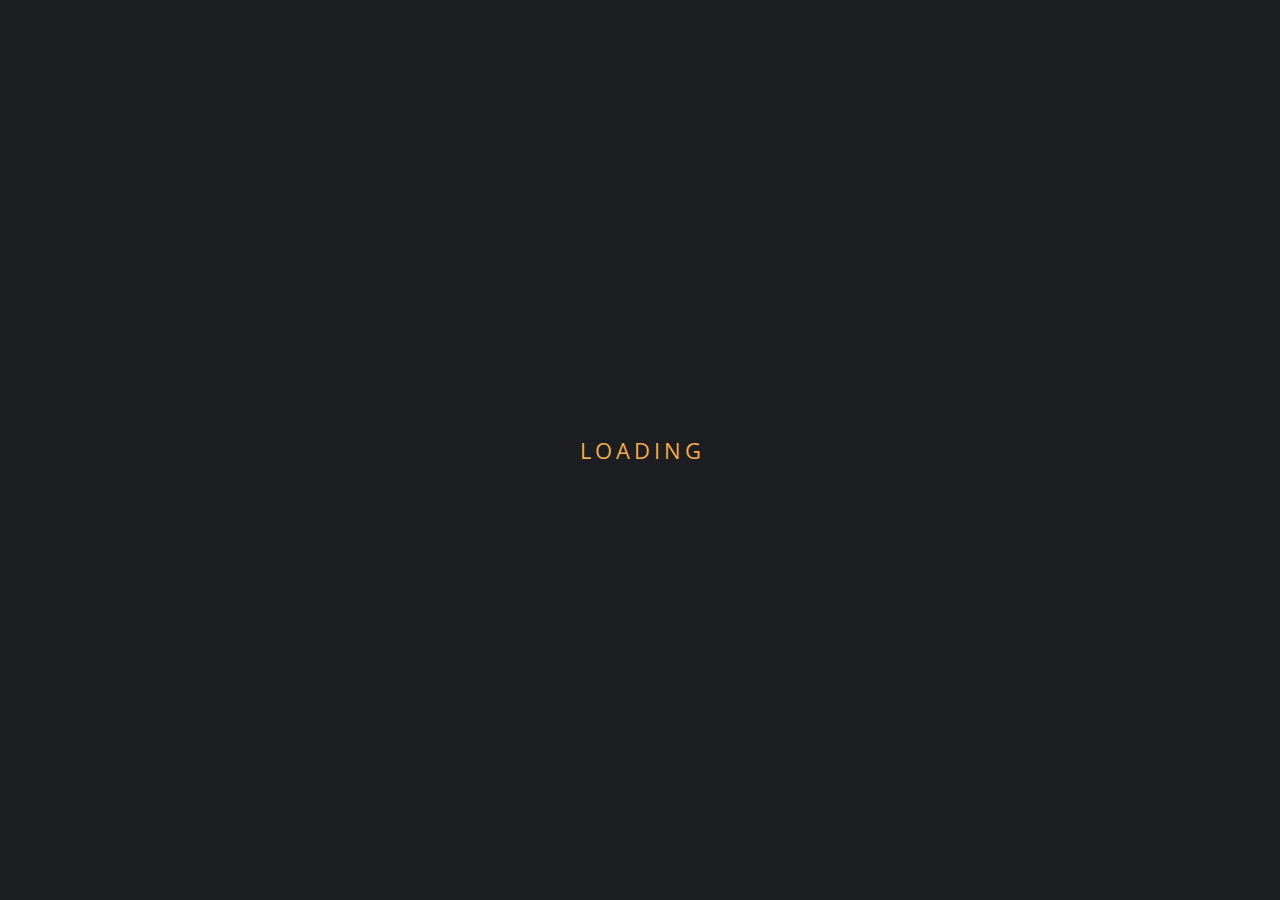
==== pages/portfolio/crwn-clothing.html @ 7ef38ebe "initial commit" ====
<!DOCTYPE html>
<html lang="en" class="no-js">

    <head>

        <!--Meta Tags-->
        <meta charset="UTF-8" />
        <meta http-equiv="X-UA-Compatible" content="IE=edge" />
        <meta name="viewport" content="width=device-width, initial-scale=1.0">
        <meta name="description" content="Oussama Bouchikhi, resume, personal, portfolio, cv" />
        <meta name="keywords" content="Oussama Bouchikhi, resume, personal, portfolio, cv" />
        <meta name="author" content="Oussama Bouchikhi" />

        <!--Page Title-->
        <title>CRWN Clothing</title>

        <!--Plugins Css-->
        <link rel="stylesheet" type="text/css" href="../../css/plugins.css" />
        <!--Main Styles Css-->
        <link rel="stylesheet" type="text/css" href="../../css/style.css" />
        <!--Color Css-->
        <link rel="stylesheet" type="text/css" href="../../css/tan-color.css" />

        <!--Modernizr Js-->
        <script src="../../js/modernizr.js"></script>

        <!--Favicons-->
        <link rel="shortcut icon" href="../../img/favicon.ico" type="image/x-icon">

    </head>

    <body>

        <!--Preloader Start-->
        <div class="preloader">
            <div class="loading-text">
                <span class="loading-text-words" data-preloader="L">L</span>
                <span class="loading-text-words" data-preloader="O">O</span>
                <span class="loading-text-words" data-preloader="A">A</span>
                <span class="loading-text-words" data-preloader="D">D</span>
                <span class="loading-text-words" data-preloader="I">I</span>
                <span class="loading-text-words" data-preloader="N">N</span>
                <span class="loading-text-words" data-preloader="G">G</span>
            </div>
        </div>
        <!--Preloader End-->


        <!-- Header Start -->
        <header>
            <!-- Logo -->
            <a class="logo" href="../../index.html"><span>OB</span></a>

            <!-- Back button -->
            <a class="back-button" href="../../index.html#/portfolio">
                <i class="fas fa-reply"></i>
            </a>

        </header>
        <!-- Header End -->


        <div class="single-blog" data-simplebar>
            <div class="container">
                <div class="row">
                    <div class="col-lg-8 offset-lg-2">
                        <div class="mt-80">
                            <div class="blog-image mb-40">
                                <img src="../../img/portfolio/img-1.png" alt="CRWN Clothing">
                            </div>

                            <div class="col-lg-10 offset-lg-1">
                                <ul class="blog-category mb-15">
                                    <li> React </li>
                                    <li> NodeJs </li>
                                    <li> Firebase </li>
                                </ul>

                                <h2 class="blog-title text-center">
                                  <a href="https://malabis.herokuapp.com/">CRWN Clothing</a>
                                </h2>

                                <div class="blog-meta mt-15 mb-30 text-center">
                                    <span class="date">Jully 10, 2020</span>
                                </div>
                            </div>

                            <div class="blog-content">
                                <p>CRWN clothing is an ecommerce website built using React, Redux, Sass & Styled components for the front end, Firebase for authentication & as a Database and NodeJs as a backend</p>
                                <p>I Also used Stripe as an api for Paypal payment processing</p>
                                <!-- <blockquote> beautiful quote </blockquote> -->
                            </div>

                        </div>
                    </div>
                </div>
            </div>
        </div>


        <!--Jquery JS-->
        <script src="../../js/jquery.min.js"></script>
        <!--Plugins JS-->
        <script src="../../js/plugins.min.js"></script>
        <!--Site Main JS-->
        <script src="../../js/main.js"></script>
    </body>
</html>
---- css/plugins.css ----
/*********````********************************************************************
  ____                                  _____ _
 / ___|___  ___ _ __ ___   ___  ___    |_   _| |__   ___ _ __ ___   ___  ___
| |   / _ \/ __| '_ ` _ \ / _ \/ __|_____| | | '_ \ / _ \ '_ ` _ \ / _ \/ __|
| |__| (_) \__ \ | | | | | (_) \__ \_____| | | | | |  __/ | | | | |  __/\__ \
 \____\___/|___/_| |_| |_|\___/|___/     |_| |_| |_|\___|_| |_| |_|\___||___/

******************************************************************************/


/************ Plugins CSS  **************************************

    Template Name: Clarks - Vcard Template
    Author: cosmos-themes
    Envato Profile: https://themeforest.net/user/cosmos-themes
    version: 1.0
    Copyright: 2019

****************************************************************/

@import url("plugins/bootstrap.css");
@import url("plugins/fontawesome.css");
@import url("plugins/et-line.css");
@import url("plugins/simplebar.css");
@import url("plugins/owl.carousel.min.css");
@import url("plugins/owl.theme.default.min.css");
@import url("plugins/magnific-popup.css");
---- css/style.css ----
/*******************************************************************************
  ____                                  _____ _
 / ___|___  ___ _ __ ___   ___  ___    |_   _| |__   ___ _ __ ___   ___  ___
| |   / _ \/ __| '_ ` _ \ / _ \/ __|_____| | | '_ \ / _ \ '_ ` _ \ / _ \/ __|
| |__| (_) \__ \ | | | | | (_) \__ \_____| | | | | |  __/ | | | | |  __/\__ \
 \____\___/|___/_| |_| |_|\___/|___/     |_| |_| |_|\___|_| |_| |_|\___||___/

******************************************************************************/


/************ CSS Styles **************************************

    Template Name: Clarks - Vcard Template
    Author: cosmos-themes
    Envato Profile: https://themeforest.net/user/cosmos-themes
    version: 1.0
    Copyright: 2019

****************************************************************/


/*************************************

        Table of Content

        1. Body and Core Css
        2. Helper
        3. Layout
        4. Home Section
        5. About Section
        6. Resume Section
        7. Portfolio Section
        8. Blogs Section
        9. Contact Section
        10. Blog Page Css
        11. Mobile Responsive Css

**************************************/


/*======== 1. Body and Core Css ========*/

@import url("https://fonts.googleapis.com/css?family=Open+Sans:400,600,700");
@import url("https://fonts.googleapis.com/css?family=Source+Serif+Pro:400,600,700");
* {
	-webkit-box-sizing: border-box;
	box-sizing: border-box;
	padding: 0;
	margin: 0;
	list-style: none !important;
	outline: none !important;
}

*:after,
*:before {
	-webkit-box-sizing: border-box;
	box-sizing: border-box;
}

h1,
h2,
h3,
h4,
h5,
h6 {
	margin: 0;
	padding: 0;
}

i,
em {
	font-style: normal;
}

a:hover {
	text-decoration: none;
}

html,
body {
	overflow: hidden;
	height: 100vh;
}

body {
	font-family: "Open Sans", sans-serif;
	font-size: 16px;
	line-height: 1.65;
	color: #e1e1e1;
	background-color: #1d1e21;
	-webkit-font-smoothing: antialiased;
	-moz-osx-font-smoothing: grayscale;
}

h1,
h2,
h3,
h4,
h5,
h6 {
	font-family: "Source Serif Pro", serif;
	-webkit-font-smoothing: antialiased;
	-moz-osx-font-smoothing: grayscale;
}

span {
	display: inline-block;
}

p {
	line-height: 1.65;
}

img {
	width: 100%;
	height: auto;
}

a,
a:hover,
a:focus {
	color: inherit;
}

a {
	text-decoration: none;
	color: #e1e1e1;
	outline: none;
}

a:hover {
	color: #fff;
}

.mt-0 {
	margin-top: 0 !important;
}

.mt-5 {
	margin-top: 5px !important;
}

.mt-10 {
	margin-top: 10px !important;
}

.mt-15 {
	margin-top: 15px !important;
}

.mt-20 {
	margin-top: 20px !important;
}

.mt-25 {
	margin-top: 25px !important;
}

.mt-30 {
	margin-top: 30px !important;
}

.mt-35 {
	margin-top: 35px !important;
}

.mt-40 {
	margin-top: 40px !important;
}

.mt-45 {
	margin-top: 45px !important;
}

.mt-50 {
	margin-top: 50px !important;
}

.mt-55 {
	margin-top: 55px !important;
}

.mt-60 {
	margin-top: 60px !important;
}

.mt-62 {
	margin-top: 62px !important;
}

.mt-65 {
	margin-top: 65px !important;
}

.mt-70 {
	margin-top: 70px !important;
}

.mt-75 {
	margin-top: 75px !important;
}

.mt-80 {
	margin-top: 80px !important;
}

.mt-85 {
	margin-top: 85px !important;
}

.mt-90 {
	margin-top: 90px !important;
}

.mt-95 {
	margin-top: 95px !important;
}

.mt-100 {
	margin-top: 100px !important;
}


/* Custom Margin Bottom */

.mb-0 {
	margin-bottom: 0 !important;
}

.mb-5 {
	margin-bottom: 5px !important;
}

.mb-10 {
	margin-bottom: 10px !important;
}

.mb-15 {
	margin-bottom: 15px !important;
}

.mb-20 {
	margin-bottom: 20px !important;
}

.mb-25 {
	margin-bottom: 25px !important;
}

.mb-30 {
	margin-bottom: 30px !important;
}

.mb-35 {
	margin-bottom: 35px !important;
}

.mb-40 {
	margin-bottom: 40px !important;
}

.mb-45 {
	margin-bottom: 45px !important;
}

.mb-50 {
	margin-bottom: 50px !important;
}

.mb-55 {
	margin-bottom: 55px !important;
}

.mb-60 {
	margin-bottom: 60px !important;
}

.mb-62 {
	margin-bottom: 62px !important;
}

.mb-65 {
	margin-bottom: 65px !important;
}

.mb-70 {
	margin-bottom: 70px !important;
}

.mb-75 {
	margin-bottom: 75px !important;
}

.mb-80 {
	margin-bottom: 80px !important;
}

.mb-85 {
	margin-bottom: 85px !important;
}

.mb-90 {
	margin-bottom: 90px !important;
}

.mb-95 {
	margin-bottom: 95px !important;
}

.mb-100 {
	margin-bottom: 100px !important;
}

.m-0 {
	margin: 0px !important;
}


/* Custom Padding top */

.pt-0 {
	padding-top: 0 !important;
}

.pt-5 {
	padding-top: 5px !important;
}

.pt-10 {
	padding-top: 10px !important;
}

.pt-15 {
	padding-top: 15px !important;
}

.pt-20 {
	padding-top: 20px !important;
}

.pt-25 {
	padding-top: 25px !important;
}

.pt-30 {
	padding-top: 30px !important;
}

.pt-35 {
	padding-top: 35px !important;
}

.pt-40 {
	padding-top: 40px !important;
}

.pt-45 {
	padding-top: 45px !important;
}

.pt-50 {
	padding-top: 50px !important;
}

.pt-55 {
	padding-top: 55px !important;
}

.pt-60 {
	padding-top: 60px !important;
}

.pt-65 {
	padding-top: 65px !important;
}

.pt-70 {
	padding-top: 70px !important;
}

.pt-75 {
	padding-top: 75px !important;
}

.pt-80 {
	padding-top: 80px !important;
}

.pt-85 {
	padding-top: 85px !important;
}

.pt-90 {
	padding-top: 90px !important;
}

.pt-95 {
	padding-top: 95px !important;
}

.pt-100 {
	padding-top: 100px !important;
}


/* Custom Padding top */

.pb-0 {
	padding-bottom: 0 !important;
}

.pb-5 {
	padding-bottom: 5px !important;
}

.pb-10 {
	padding-bottom: 10px !important;
}

.pb-15 {
	padding-bottom: 15px !important;
}

.pb-20 {
	padding-bottom: 20px !important;
}

.pb-25 {
	padding-bottom: 25px !important;
}

.pb-30 {
	padding-bottom: 30px !important;
}

.pb-35 {
	padding-bottom: 35px !important;
}

.pb-40 {
	padding-bottom: 40px !important;
}

.pb-45 {
	padding-bottom: 45px !important;
}

.pb-50 {
	padding-bottom: 50px !important;
}

.pb-55 {
	padding-bottom: 55px !important;
}

.pb-60 {
	padding-bottom: 60px !important;
}

.pb-65 {
	padding-bottom: 65px !important;
}

.pb-70 {
	padding-bottom: 70px !important;
}

.pb-75 {
	padding-bottom: 75px !important;
}

.pb-80 {
	padding-bottom: 80px !important;
}

.pb-85 {
	padding-bottom: 85px !important;
}

.pb-90 {
	padding-bottom: 90px !important;
}

.pb-95 {
	padding-bottom: 95px !important;
}

.pb-100 {
	padding-bottom: 100px !important;
}

.p-0 {
	padding: 0 !important;
}


/*======== 2. Helper ========*/


/*Preloader*/

.preloader {
	position: fixed;
	top: 0;
	left: 0;
	width: 100%;
	height: 100%;
	background: #1d1e21;
	z-index: 9999;
}

.loading-text {
	position: absolute;
	top: 0;
	bottom: 0;
	left: 0;
	right: 0;
	margin: auto;
	text-align: center;
	width: 100%;
	height: 100px;
	line-height: 100px;
}

.loading-text span {
	display: inline-block;
	position: relative;
	overflow: hidden;
	color: #000;
	font-size: 22px;
}

.loading-text span:before {
	content: attr(data-preloader);
	position: absolute;
	top: 0;
	left: 0;
	color: #e1e1e1;
	-webkit-animation-duration: 3s;
	animation-duration: 3s;
	-webkit-animation-iteration-count: infinite;
	animation-iteration-count: infinite;
	-webkit-animation-fill-mode: backwards;
	animation-fill-mode: backwards;
	-webkit-animation-name: preload-animation;
	animation-name: preload-animation;
}

.loading-text span:nth-child(2):before {
	-webkit-animation-delay: 0.2s;
	animation-delay: 0.2s;
}

.loading-text span:nth-child(3):before {
	-webkit-animation-delay: 0.4s;
	animation-delay: 0.4s;
}

.loading-text span:nth-child(4):before {
	-webkit-animation-delay: 0.6s;
	animation-delay: 0.6s;
}

.loading-text span:nth-child(5):before {
	-webkit-animation-delay: 0.8s;
	animation-delay: 0.8s;
}

.loading-text span:nth-child(6):before {
	-webkit-animation-delay: 1s;
	animation-delay: 1s;
}

.loading-text span:nth-child(7):before {
	-webkit-animation-delay: 1.2s;
	animation-delay: 1.2s;
}

@-webkit-keyframes preload-animation {
	0%,
	100% {
		-webkit-transform: rotateY(-90deg) scale(1);
		transform: rotateY(-90deg) scale(1);
		opacity: 0;
	}
	20%,
	50% {
		-webkit-transform: rotateY(0) scale(1);
		transform: rotateY(0) scale(1);
		opacity: 1;
	}
	75% {
		-webkit-transform: rotateY(0) scale(1.2);
		transform: rotateY(0) scale(1.2);
		opacity: 0;
	}
}

@keyframes preload-animation {
	0%,
	100% {
		-webkit-transform: rotateY(-90deg) scale(1);
		transform: rotateY(-90deg) scale(1);
		opacity: 0;
	}
	20%,
	50% {
		-webkit-transform: rotateY(0) scale(1);
		transform: rotateY(0) scale(1);
		opacity: 1;
	}
	75% {
		-webkit-transform: rotateY(0) scale(1.2);
		transform: rotateY(0) scale(1.2);
		opacity: 0;
	}
}

.page-heading {
	text-align: center;
	margin-top: 60px;
	margin-bottom: 50px;
}

.page-heading h2 {
	position: relative;
	font-size: 32px;
	letter-spacing: 1px;
	text-transform: capitalize;
	font-family: "Source Serif Pro", serif;
	color: #e1e1e1;
	font-weight: 700;
	line-height: 100%;
	text-transform: uppercase;
}

.page-heading h2:before {
	position: absolute;
	content: attr(data-shadow);
	top: 50%;
	left: 50%;
	-webkit-transform: translate(-50%, -50%);
	-ms-transform: translate(-50%, -50%);
	transform: translate(-50%, -50%);
	font-size: 62px;
	text-transform: capitalize;
	z-index: -1;
	color: #e1e1e1;
	font-weight: 700;
	opacity: .04;
	text-transform: uppercase;
}

.sub-heading {
	margin-bottom: 40px;
	text-align: center;
	overflow: hidden;
}

.sub-heading h3 {
	color: #e1e1e1;
	font-weight: 600;
	font-size: 28px;
	display: inline-block;
	position: relative;
	padding-bottom: 5px;
}

.sub-heading h3:before {
	content: " ";
	background: cyan;
	height: 4px;
	position: absolute;
	bottom: 0%;
	left: 50%;
	width: 50px;
	-webkit-border-radius: 2px;
	border-radius: 2px;
	-webkit-transform: translateX(-50%);
	-ms-transform: translateX(-50%);
	transform: translateX(-50%);
}

.main-btn {
	text-transform: uppercase;
	font-size: 16px;
	font-weight: 600;
	display: inline-block;
	position: relative;
	text-align: center;
	color: #e1e1e1;
	border: 2px solid #e1e1e1;
	-webkit-border-radius: 5px;
	border-radius: 5px;
	background-color: transparent;
	cursor: pointer;
	line-height: 40px;
	padding-left: 20px;
	padding-right: 20px;
	-webkit-transition: all .2s ease-in;
	-o-transition: all .2s ease-in;
	transition: all .2s ease-in;
}

.main-btn:hover {
	color: #1d1e21;
}

blockquote {
	font-size: 18px;
	border-left: 4px solid #e1e1e1;
	font-style: italic;
	padding-left: 20px;
	margin: 40px 0;
	font-weight: 500;
}


/*Forms*/

form {
	-webkit-box-shadow: 0 0 30px rgba(0, 0, 0, 0.2);
	box-shadow: 0 0 30px rgba(0, 0, 0, 0.2);
	-webkit-border-radius: 5px;
	border-radius: 5px;
	padding: 38px;
}

form .input-field {
	width: 100%;
	background-color: transparent;
	border: none;
	border-bottom: 2px solid rgba(255, 255, 255, 0.1);
	margin-bottom: 20px;
	padding-bottom: 10px;
	color: #e1e1e1;
	resize: none;
}

form .input-field.cf-error {
	border-color: #aa0000;
}

form .input-field:focus {
	border-color: #fff;
}

form .input-field.input--filled {
	border-color: #fff;
}

#contact-form .alert-container {
	text-align: center;
}

#contact-form .alert-container .alert {
	-webkit-border-radius: 0;
	border-radius: 0;
}


/*======== 3. Layout ========*/


/*Pages Navigation*/

header .nav-menu {
    text-align: center;
    position: absolute;
    top: 0;
    left: 0;
    width: 100%;
    height: 47vh;
    padding: 5vh;
    pointer-events: none;
    opacity: 0;
    background: transparent;
    -webkit-transition: opacity 1.2s, -webkit-transform 1.2s;
    transition: opacity 1.2s, -webkit-transform 1.2s;
    -o-transition: transform 1.2s, opacity 1.2s;
    transition: transform 1.2s, opacity 1.2s;
    transition: transform 1.2s, opacity 1.2s, -webkit-transform 1.2s;
    -webkit-transition-timing-function: cubic-bezier(0.2, 1, 0.3, 1);
    -o-transition-timing-function: cubic-bezier(0.2, 1, 0.3, 1);
    transition-timing-function: cubic-bezier(0.2, 1, 0.3, 1);
    -webkit-transform: translate3d(0, 150px, 0);
    transform: translate3d(0, 150px, 0);
}

header .nav-menu.nav-menu--open {
    pointer-events: auto;
    opacity: 1;
    -webkit-transform: translate3d(0, 0, 0);
    transform: translate3d(0, 0, 0);
}

header .nav-menu.nav-menu--open .social-links {
    opacity: 1;
    -webkit-transition-delay: 0.35s;
    -o-transition-delay: 0.35s;
    transition-delay: 0.35s;
    -webkit-transform: translate3d(0, 0, 0);
    transform: translate3d(0, 0, 0);
}

header .nav-menu.nav-menu--open .copy {
    opacity: 1;
    -webkit-transition-delay: 0.65s;
    -o-transition-delay: 0.65s;
    transition-delay: 0.65s;
    -webkit-transform: translate3d(0, 0, 0);
    transform: translate3d(0, 0, 0);
}

header .nav-menu .social-links {
    opacity: 0;
    -webkit-transition: opacity 1.2s, -webkit-transform 1.2s;
    transition: opacity 1.2s, -webkit-transform 1.2s;
    -o-transition: transform 1.2s, opacity 1.2s;
    transition: transform 1.2s, opacity 1.2s;
    transition: transform 1.2s, opacity 1.2s, -webkit-transform 1.2s;
    -webkit-transition-timing-function: cubic-bezier(0.2, 1, 0.3, 1);
    -o-transition-timing-function: cubic-bezier(0.2, 1, 0.3, 1);
    transition-timing-function: cubic-bezier(0.2, 1, 0.3, 1);
    -webkit-transform: translate3d(0, 20px, 0);
    transform: translate3d(0, 20px, 0);
}

header .nav-menu .copy {
    opacity: 0;
    -webkit-transition: opacity 1.2s, -webkit-transform 1.2s;
    transition: opacity 1.2s, -webkit-transform 1.2s;
    -o-transition: transform 1.2s, opacity 1.2s;
    transition: transform 1.2s, opacity 1.2s;
    transition: transform 1.2s, opacity 1.2s, -webkit-transform 1.2s;
    -webkit-transition-timing-function: cubic-bezier(0.2, 1, 0.3, 1);
    -o-transition-timing-function: cubic-bezier(0.2, 1, 0.3, 1);
    transition-timing-function: cubic-bezier(0.2, 1, 0.3, 1);
    -webkit-transform: translate3d(0, 20px, 0);
    transform: translate3d(0, 20px, 0);
}

header .nav-menu {
	display: -webkit-box;
	display: -webkit-flex;
	display: -ms-flexbox;
	display: flex;
	-webkit-box-orient: vertical;
	-webkit-box-direction: normal;
	-webkit-flex-direction: column;
	-ms-flex-direction: column;
	flex-direction: column;
	-webkit-justify-content: space-around;
	-ms-flex-pack: distribute;
	justify-content: space-around;
}

header .nav-menu {
	text-align: center;
}

header .nav-menu .nav-menu--link {
	display: inline-block;
	padding: 0 0.2em;
	margin: 0px 15px;
	text-align: center;
	font-size: 1.2em;
	color: #888;
	position: relative;
}

header .nav-menu .nav-menu--link:hover,
header .nav-menu .nav-menu--link.link--active {
	color: #fff;
}

header .nav-menu .nav-menu--link i {
	text-align: center;
}

header .nav-menu .nav-menu--link span {
	display: block;
	text-transform: uppercase;
	letter-spacing: 1px;
	font-size: 12px;
	font-weight: 700;
	padding-top: 2px;
	line-height: 100%;
	text-align: center;
}

header .nav-menu .social-links .social-link {
	font-size: 24px;
	display: inline-block;
	margin-left: 18px;
	margin-right: 18px;
	color: #888;
}

header .nav-menu .social-links .social-link:hover {
	color: #e1e1e1;
}

header .nav-menu .copy {
	color: #888;
	font-size: 15px;
	margin-bottom: 0;
}

header .logo {
	position: absolute;
	display: block;
	z-index: 1000;
	top: 20px;
	left: 20px;
	font-size: 24px;
	font-weight: 600;
	letter-spacing: 1px;
	line-height: 1em;
	text-transform: uppercase;
	text-shadow: 0px 1px 1px black;
	color: #fff;
	height: 50px;
	width: 50px;
	overflow: hidden;
}

header .logo:before {
	content: "";
	position: absolute;
	width: 100%;
	height: 100%;
	top: 0;
	left: 0;
	background-color: #e1e1e1;
	opacity: .6;
	-webkit-border-radius: 5px;
	border-radius: 5px;
	z-index: -1;
}

header .logo span {
	position: absolute;
	top: 50%;
	left: 50%;
	-webkit-transform: translate(-50%, -50%);
	-ms-transform: translate(-50%, -50%);
	transform: translate(-50%, -50%);
}

header .menu-button {
	position: absolute;
	display: inline-block;
	top: 20px;
	right: 20px;
	height: 50px;
	width: 50px;
	z-index: 1000;
	cursor: pointer;
	padding: 10px 8px;
}

header .menu-button:before {
	content: "";
	position: absolute;
	width: 100%;
	height: 100%;
	top: 0;
	left: 0;
	background-color: #e1e1e1;
	opacity: .6;
	-webkit-border-radius: 5px;
	border-radius: 5px;
	z-index: -1;
}

header .menu-button span {
	display: block;
	position: absolute;
	height: 3px;
	width: 35px;
	background-color: #fff;
	left: 7.5px;
	-webkit-transition: -webkit-transform 300ms cubic-bezier(0.8, 0.5, 0.2, 1.4);
	transition: -webkit-transform 300ms cubic-bezier(0.8, 0.5, 0.2, 1.4);
	-o-transition: transform 300ms cubic-bezier(0.8, 0.5, 0.2, 1.4);
	transition: transform 300ms cubic-bezier(0.8, 0.5, 0.2, 1.4);
	transition: transform 300ms cubic-bezier(0.8, 0.5, 0.2, 1.4), -webkit-transform 300ms cubic-bezier(0.8, 0.5, 0.2, 1.4);
}

header .menu-button span:nth-child(1) {
	top: 12px;
	-webkit-transform-origin: 0px 0px;
	-ms-transform-origin: 0px 0px;
	transform-origin: 0px 0px;
}

header .menu-button span:nth-child(2) {
	top: 24px;
	right: 7.5px;
	width: 30px;
}

header .menu-button span:nth-child(3) {
	top: 36px;
	-webkit-transform-origin: 0% 100%;
	-ms-transform-origin: 0% 100%;
	transform-origin: 0% 100%;
}

header .menu-button.menu-button--open span:nth-child(1) {
	-webkit-transform: rotate(45deg);
	-ms-transform: rotate(45deg);
	transform: rotate(45deg);
	left: 14px;
}

header .menu-button.menu-button--open span:nth-child(2) {
	opacity: 0;
}

header .menu-button.menu-button--open span:nth-child(3) {
	-webkit-transform: rotate(-45deg);
	-ms-transform: rotate(-45deg);
	transform: rotate(-45deg);
	left: 14px;
}


/* Pages stack */

.pages-stack {
	z-index: 100;
	pointer-events: none;
	-webkit-perspective: 1200px;
	perspective: 1200px;
	-webkit-perspective-origin: 50% -50%;
	perspective-origin: 50% -50%;
	-webkit-transform-style: preserve-3d;
	transform-style: preserve-3d;
}

.pages-stack--open .page {
	cursor: pointer;
	-webkit-transition: opacity 0.45s, -webkit-transform 0.45s;
	transition: opacity 0.45s, -webkit-transform 0.45s;
	-o-transition: transform 0.45s, opacity 0.45s;
	transition: transform 0.45s, opacity 0.45s;
	transition: transform 0.45s, opacity 0.45s, -webkit-transform 0.45s;
	-webkit-transition-timing-function: cubic-bezier(0.6, 0, 0.4, 1);
	-o-transition-timing-function: cubic-bezier(0.6, 0, 0.4, 1);
	transition-timing-function: cubic-bezier(0.6, 0, 0.4, 1);
	-webkit-box-shadow: 0 -1px 10px rgba(0, 0, 0, 0.1);
	box-shadow: 0 -1px 10px rgba(0, 0, 0, 0.1);
}

.page {
	position: relative;
	z-index: 5;
	overflow: hidden;
	overflow-y: hidden;
	width: 100%;
	height: 100vh;
	pointer-events: auto;
	background: #2a2b30;
	-webkit-transform: translateZ(0);
	transform: translateZ(0);
}

.page--inactive {
	position: absolute;
	z-index: 0;
	top: 0;
	opacity: 0;
}

.pages-stack--open a,
.pages-stack--open .portfolio-filter,
.pages-stack--open button {
	pointer-events: none;
	cursor: default;
}


/*======== 4. Home Section ========*/

[class*="letter"] {
	display: block;
	position: relative;
	-webkit-box-flex: 0;
	-webkit-flex: none;
	-ms-flex: none;
	flex: none;
	white-space: pre;
}


/* Text Slideshow */

.text-slideshow,
.text-slideshow .text-slide {
	position: relative;
	width: 100%;
	height: 100%;
}

.text-slideshow .text-slide {
	display: -webkit-box;
	display: -webkit-flex;
	display: -ms-flexbox;
	display: flex;
	-webkit-box-orient: horizontal;
	-webkit-box-direction: normal;
	-webkit-flex-direction: row;
	-ms-flex-direction: row;
	flex-direction: row;
	-webkit-box-align: center;
	-webkit-align-items: center;
	-ms-flex-align: center;
	align-items: center;
}

.text-slideshow .text-slide:not(.text-slide--current) {
	position: absolute;
	top: 0;
	pointer-events: none;
	opacity: 0;
}

.letter-effect {
	display: -webkit-box;
	display: -webkit-flex;
	display: -ms-flexbox;
	display: flex;
	-webkit-box-orient: horizontal;
	-webkit-box-direction: normal;
	-webkit-flex-direction: row;
	-ms-flex-direction: row;
	flex-direction: row;
	-webkit-box-align: center;
	-webkit-align-items: center;
	-ms-flex-align: center;
	align-items: center;
	-webkit-flex-wrap: wrap;
	-ms-flex-wrap: wrap;
	flex-wrap: wrap;
}

.page.section-home {
	-webkit-background-size: cover;
	background-size: cover;
	background-position: center center;
}

.page.section-home:before {
	content: '';
	position: absolute;
	top: 0;
	left: 0;
	height: 100%;
	width: 100%;
	background-color: #181818;
	opacity: .4;
	z-index: 0;
}

.page.section-home .banner-text {
	position: absolute;
	top: 50%;
	width: 100%;
	text-align: center;
	-webkit-transform: translateY(-50%);
	-ms-transform: translateY(-50%);
	transform: translateY(-50%);
}

.page.section-home .banner-text .profile-img {
    display: inline-block;
    margin-bottom: 30px;
}
.page.section-home .banner-text .profile-img img {
    width: 150px;
    height: 150px;
    -webkit-border-radius: 50%;
    border-radius: 50%;
    border: 3px solid #dfdfdf;
}

.page.section-home .banner-text .animate-title {
	margin: auto;
	font-size: 62px;
	text-transform: uppercase;
	line-height: 100%;
	color: #fff;
	font-weight: 700;
	letter-spacing: 2px;
}

.page.section-home .banner-text h4 {
	font-size: 32px;
	letter-spacing: 1px;
	font-weight: 700;
	text-transform: uppercase;
	margin-bottom: 20px;
	font-family: "Open Sans", sans-serif;
}

.page.section-home #video-container {
	position: absolute !important;
	height: 100%;
	width: 100%;
	z-index: -1;
}

.page.section-home #particles-js {
	position: absolute;
	top: 0;
	right: 0;
	bottom: 0;
	left: 0;
}

.page.section-home .banner-slider {
	position: absolute;
	left: 0;
	top: 0;
	right: 0;
	bottom: 0;
	z-index: -1;
}


/*======== 5. About Section ========*/

.section-about .about-img img {
	border: 10px solid rgba(255, 255, 255, 0.03);
	-webkit-border-radius: 5px;
	border-radius: 5px;
	-webkit-box-shadow: 0 0 30px rgba(0, 0, 0, 0.2);
	box-shadow: 0 0 30px rgba(0, 0, 0, 0.2);
}

.section-about .about-info h3 {
	font-size: 26px;
	letter-spacing: 1px;
	font-weight: 600;
}

.section-about .about-info p {
	margin-bottom: 25px;
	line-height: 27px;
}

.section-about .about-info p strong {
	color: #e1e1e1;
}

.section-about .about-info .about-list li {
	margin-bottom: 10px;
}

.section-about .about-info .about-list li .title {
	position: relative;
	margin-right: 10px;
	padding-bottom: 1px;
	color: #a1a1a1;
	font-weight: 700;
}

.section-about .about-info .about-list li .title:before {
	content: "";
	position: absolute;
	height: 2px;
	width: 100%;
	bottom: 0;
	left: 0;
	background: #e1e1e1;
	-webkit-border-radius: 2px;
	border-radius: 2px;
}

.section-about .about-info .about-list li .title:after {
	position: absolute;
	content: ':';
	right: -8px;
}

.section-about .about-info .about-list li .value {
	position: relative;
}

.section-about .about-info .about-list li .value:before {
	content: "";
	position: absolute;
	height: 2px;
	width: 100%;
	bottom: 0;
	left: 0;
}

.section-about .services .service-item {
	text-align: center;
	padding: 0 10px;
	margin-bottom: 40px;
}

.section-about .services .service-item i {
	font-size: 40px;
	margin-bottom: 15px;
	color: #e1e1e1;
}

.section-about .services .service-item .title {
	font-size: 20px;
	font-weight: 600;
	margin-bottom: 15px;
}

.section-about .services .service-item p {
	font-size: 14px;
	margin-bottom: 0px;
}

.testimonials {
	margin-bottom: 100px;
}

.testimonials .testimonial-item {
	padding: 0px 15px 0px;
}

.testimonials .testimonial-item .description {
	background: #323338;
	-webkit-border-radius: 5px;
	border-radius: 5px;
	font-size: 14px;
	font-style: italic;
	padding: 45px 35px;
	position: relative;
	-webkit-filter: drop-shadow(0px 5px 5px rgba(0, 0, 0, 0.2));
	filter: drop-shadow(0px 5px 5px rgba(0, 0, 0, 0.2));
}

.testimonials .testimonial-item .description p {
	margin-bottom: 0;
}

.testimonials .testimonial-item .description:before {
	content: "\f10d";
	font-family: "Font Awesome 5 Free";
	font-weight: 900;
	position: absolute;
	top: 0;
	font-size: 30px;
	color: #e1e1e1;
}

.testimonials .testimonial-item .description:after {
	content: "";
	width: 27px;
	position: absolute;
	bottom: -13px;
	border-top: 13px solid #353539;
	border-left: 13px solid transparent;
	border-right: 13px solid transparent;
}

.testimonials .testimonial-item .testimonial-review {
	padding-top: 24px;
}

.testimonials .testimonial-item .testimonial-review img {
	-webkit-border-radius: 50%;
	border-radius: 50%;
	float: left;
	width: 60px;
	height: 60px;
	margin-left: 20px;
	margin-right: 20px;
}

.testimonials .testimonial-item .testimonial-review .testimonial-title {
	font-size: 18px;
	font-weight: 600;
	margin-top: 7px;
	float: left;
	text-transform: capitalize;
}

.testimonials .testimonial-item .testimonial-review .testimonial-title small {
	display: block;
	font-size: 16px;
	margin-top: 3px;
}

.testimonials .testimonial-item .testimonial-review .rating {
	padding: 0;
	list-style: none;
	text-align: right;
}

.testimonials .testimonial-item .testimonial-review .rating li {
	display: inline-block;
	color: #e1e1e1;
}

.clients .client-logo {
	border: 2px solid rgba(255, 255, 255, 0.03);
	padding: 10px;
	-webkit-transition: all .4s ease;
	-o-transition: all .4s ease;
	transition: all .4s ease;
}

.clients .client-logo:hover {
	border-color: rgba(255, 255, 255, 0.7);
}

.clients .client-logo:hover img {
	opacity: 1;
}

.clients .client-logo img {
	width: 100px;
	height: 100px;
	margin: auto;
	opacity: .5;
	-webkit-transition: opacity .4s ease;
	-o-transition: opacity .4s ease;
	transition: opacity .4s ease;
}


/*======== 6. Resume Section ========*/

.section-resume .experience,
.section-resume .education {
	border-left: 4px solid #e1e1e1;
	-webkit-border-bottom-right-radius: 4px;
	border-bottom-right-radius: 4px;
	-webkit-border-top-right-radius: 4px;
	border-top-right-radius: 4px;
	background: rgba(255, 255, 255, 0.03);
	color: #e1e1e1;
	position: relative;
	padding: 50px;
	list-style: none;
	text-align: left;
	font-weight: 100;
	max-width: 90%;
	margin: 0 auto 50px auto;
	-webkit-box-shadow: 0 0 30px rgba(0, 0, 0, 0.2);
	box-shadow: 0 0 30px rgba(0, 0, 0, 0.2);
}

.section-resume .experience h4,
.section-resume .education h4 {
	font-weight: 600;
	letter-spacing: .5px;
	font-size: 20px;
	text-transform: uppercase;
}

.section-resume .experience h5,
.section-resume .education h5 {
	font-size: 14px;
	font-weight: 600;
	margin-top: 10px;
	margin-bottom: 10px;
	text-transform: uppercase;
	color: #e1e1e1;
}

.section-resume .experience h5 .date,
.section-resume .education h5 .date {
	margin-right: 5px;
	padding-right: 10px;
	border-right: 3px solid #e1e1e1;
}

.section-resume .experience p,
.section-resume .education p {
	margin-bottom: 0;
	font-size: 16px;
}

.section-resume .experience .event,
.section-resume .education .event {
	border-bottom: 1px dashed rgba(255, 255, 255, 0.1);
	padding-bottom: 25px;
	margin-bottom: 25px;
	position: relative;
}

.section-resume .experience .event:last-of-type,
.section-resume .education .event:last-of-type {
	padding-bottom: 0;
	margin-bottom: 0;
	border: none;
}

.section-resume .experience .event:after,
.section-resume .education .event:after {
	position: absolute;
	display: block;
	top: 0;
}

.section-resume .experience .event:after,
.section-resume .education .event:after {
	-webkit-box-shadow: 0 0 0 4px #e1e1e1;
	box-shadow: 0 0 0 4px #e1e1e1;
	left: -57.85px;
	background: #313534;
	-webkit-border-radius: 50%;
	border-radius: 50%;
	height: 11px;
	width: 11px;
	content: "";
	top: 5px;
}

.section-resume .skills {
	margin-bottom: 20px;
}

.section-resume .skills .skill-item {
	padding: 0 20px;
	margin-bottom: 30px;
}

.section-resume .skills .skill-item .progress-title {
	font-size: 16px;
	font-weight: 600;
	margin-bottom: 10px;
	text-transform: uppercase;
}

.section-resume .skills .skill-item .progress {
	height: 5px;
	background-color: rgba(255, 255, 255, 0.03);
	overflow: visible;
}

.section-resume .skills .skill-item .progress .progress-bar {
	background-color: #e1e1e1;
	height: 100%;
	position: relative;
}

.section-resume .skills .skill-item .progress .progress-bar:after {
	position: absolute;
	content: "";
	padding: 5px;
	border: 4px solid #e1e1e1;
	-webkit-border-radius: 50%;
	border-radius: 50%;
	right: 0;
	top: -7px;
	background-color: #2a2b30;
}

.section-resume .skills .skill-item .progress .progress-bar .progress-value {
	position: absolute;
	right: -8px;
	font-size: 14px;
	top: -30px;
	font-weight: 600;
}


/*======== 7. Portfolio Section ========*/

/*======== 8. Blogs Section ========*/

.section-blog .blog-item {
	display: block;
	margin-bottom: 50px;
	margin-top: 30px;
	background-color: rgba(255, 255, 255, 0.03);
	-webkit-border-radius: 5px;
	border-radius: 5px;
	-webkit-box-shadow: 0 0 30px rgba(0, 0, 0, 0.2);
	box-shadow: 0 0 30px rgba(0, 0, 0, 0.2);
	text-align: center;
	color: #e1e1e1;
}

.section-blog .blog-item:hover .title {
	text-decoration: underline !important;
}

.section-blog .blog-item .post-img {
	width: 80%;
	margin: 0 auto;
	position: relative;
	top: -30px;
	-webkit-border-radius: 5px;
	border-radius: 5px;
	overflow: hidden;
	-webkit-box-shadow: 0 0 30px rgba(0, 0, 0, 0.2);
	box-shadow: 0 0 30px rgba(0, 0, 0, 0.2);
}

.section-blog .blog-item .post-content {
	position: relative;
	top: -20px;
	padding: 0 20px;
}

.section-blog .blog-item .post-content .cat {
	font-size: 14px;
	text-transform: uppercase;
	letter-spacing: 1px;
	font-weight: 700;
	color: #e1e1e1;
}

.section-blog .blog-item .post-content .title {
	font-size: 24px;
	margin-top: 10px;
	margin-bottom: 10px;
}

.section-blog .blog-item .post-content .meta .date {
	font-size: 14px;
	color: #7b7b7b;
}


/*======== 9. Contact Section ========*/

.section-contact {
	text-align: center;
}

.section-contact .contact-detail h3 {
	font-size: 32px;
	font-weight: 500;
}

.section-contact .contact-detail p {
	margin-bottom: 10px;
}

.section-contact .contact-detail .contact-info li {
	margin-bottom: 10px;
}

.section-contact .contact-detail .contact-info li .title {
	display: block;
	font-size: 18px;
	font-weight: 800;
	display: inline-block;
	position: relative;
}

.section-contact .contact-detail .contact-info li .title:before {
	content: "";
	position: absolute;
	height: 2px;
	width: 100%;
	bottom: 0;
	left: 0%;
	background: #e1e1e1;
	-webkit-border-radius: 2px;
	border-radius: 2px;
}

.section-contact .contact-detail .contact-info li .value {
	display: block;
	font-size: 14px;
}

.section-contact .contact-detail .social-media h4 {
	font-size: 18px;
	font-weight: 800;
	position: relative;
	font-family: "Open Sans", sans-serif;
	line-height: 1.5em;
	display: inline-block;
}

.section-contact .contact-detail .social-media h4:before {
	content: "";
	position: absolute;
	height: 2px;
	width: 100%;
	bottom: 0;
	left: 0;
	background: #e1e1e1;
	-webkit-border-radius: 2px;
	border-radius: 2px;
}

.section-contact .contact-detail .social-media .social-media-icons {
	margin-top: 5px;
}

.section-contact .contact-detail .social-media .social-media-icons a {
	display: inline-block;
	margin: 0 10px;
	font-size: 24px;
	color: #a1a1a1;
}

.section-contact .contact-detail .social-media .social-media-icons a:hover {
	color: #e1e1e1;
}

.section-contact .google-map {
	margin-top: 50px;
	margin-bottom: 50px;
}

.section-contact .google-map #map {
	height: 400px;
}


/*======== 10. Blog Page Css ========*/

header .back-button {
	position: absolute;
	display: inline-block;
	top: 20px;
	right: 20px;
	height: 50px;
	width: 50px;
	z-index: 1000;
	cursor: pointer;
	padding: 10px 8px;
	color: #fff;
}

header .back-button:before {
	content: "";
	position: absolute;
	width: 100%;
	height: 100%;
	top: 0;
	left: 0;
	background-color: #e1e1e1;
	opacity: .6;
	-webkit-border-radius: 5px;
	border-radius: 5px;
	z-index: -1;
}

header .back-button i {
	position: absolute;
	top: 50%;
	left: 50%;
	-webkit-transform: translate(-50%, -50%);
	-ms-transform: translate(-50%, -50%);
	transform: translate(-50%, -50%);
	font-size: 30px;
}

.single-blog {
	background-color: #2a2b30;
	position: relative;
	overflow-y: scroll;
	height: 100%;
}

.single-blog .blog-category {
	text-align: center;
}

.single-blog .blog-category li {
	display: inline-block;
	position: relative;
	border-right: 2px solid #e1e1e1;
	padding-right: 10px;
	padding-left: 5px;
	text-transform: uppercase;
	font-weight: 700;
	letter-spacing: 1px;
	color: #F5AE51 ;
	font-size: 14px;
}

.single-blog .blog-category li:last-child {
	border: none;
	padding-right: 0px;
}

.single-blog .blog-meta {
	font-size: 14px;
	color: #a1a1a1;
	font-weight: 600;
}


/*======== 11. Mobile Responsive Css ========*/

@media screen and (max-width: 991px) {
	.section-home .banner-text .text-slideshow .animate-title {
		font-size: 58px;
	}
	.section-about .about-img {
		margin-bottom: 40px;
	}
	.section-contact .contact-detail {
		margin-bottom: 40px;
	}
}

@media screen and (max-width: 700px) {
	header .nav-menu .nav-menu--link {
		margin-left: 8px;
		margin-right: 8px;
	}
	header .social-links,
	header .copy {
		display: none;
	}
	.section-home .banner-text h4 {
		font-size: 30px !important;
	}
	.section-home .banner-text .text-slideshow .animate-title {
		font-size: 50px;
	}
}

@media screen and (max-width: 620px) {
	header .nav-menu .nav-menu--link {
		display: block;
		margin-bottom: 15px;
	}
	header .nav-menu .nav-menu--link span {
		font-size: 14px;
	}
	header .nav-menu .nav-menu--link i {
		display: none;
	}
	header .nav-menu .social-links,
	header .nav-menu .copy {
		display: none;
	}
}

@media screen and (max-width: 600px) {
	.section-home .banner-text .text-slideshow .animate-title {
		font-size: 46px;
	}
}

@media screen and (max-width: 550px) {
	.section-home .banner-text h4 {
		font-size: 24px !important;
	}
	.section-home .banner-text .text-slideshow .animate-title {
		font-size: 36px;
	}
	.section-about .client-logo {
		margin: 0 10px;
	}
}

@media screen and (max-width: 480px) {
	.page-heading h2:before {
		font-size: 52px;
	}
	.sub-heading h3:before,
	.sub-heading h3:after {
		width: 60px;
	}
	.section-resume .education,
	.section-resume .experience {
		padding-left: 25px;
		padding-right: 25px;
	}
	.section-resume .education .event:after,
	.section-resume .experience .event:after {
		left: -32.85px;
	}
}

@media screen and (max-height: 350px) {
	header .copy {
		display: none;
	}
}

@media screen and (min-width: 701px) and (max-height: 400px) {
	header .copy,
	header .social-links {
		display: none;
	}
}

@media screen and (max-width: 700px) and (max-height: 400px) {
	header .nav-menu {
		display: block;
		min-height: 30vh;
		overflow-y: scroll;
	}
}



/*******
 My custom styles
*****/
.custom-skills {
	display: grid;
  grid-template-columns: 1fr 1fr 1fr 1fr;
	grid-gap: 10px;
}

.custom-skill:hover {
	background-color: #4a4b4e;
	border: 3px solid #fff;
}

.custom-skill {
	width: 100px;
	height: 100px;
	display: flex;
	align-items: center;
	justify-content: center;
}

.mapouter {
	position:relative;
	text-align:right;
	height:500px;
	width:100%;
}

.gmap_canvas {
	overflow:hidden;
	background:none!important;
	height:500px;
	width:100%;
}
.blogs-container {
	display: flex;
	flex-direction: column;
	align-items: center;
	justify-content: center;
}
---- css/tan-color.css ----
/*********````********************************************************************
  ____                                  _____ _
 / ___|___  ___ _ __ ___   ___  ___    |_   _| |__   ___ _ __ ___   ___  ___
| |   / _ \/ __| '_ ` _ \ / _ \/ __|_____| | | '_ \ / _ \ '_ ` _ \ / _ \/ __|
| |__| (_) \__ \ | | | | | (_) \__ \_____| | | | | |  __/ | | | | |  __/\__ \
 \____\___/|___/_| |_| |_|\___/|___/     |_| |_| |_|\___|_| |_| |_|\___||___/

******************************************************************************/


/************ Tan Color CSS  **************************************

    Template Name: Clarks - Vcard Template
    Author: cosmos-themes
    Envato Profile: https://themeforest.net/user/cosmos-themes
    version: 1.0
    Copyright: 2019

****************************************************************/

header .social-links .social-link:hover {
    color: #F5AE51;
}

header .logo:before {
    background-color: #F5AE51;
}

header .menu-button:before {
    background-color: #F5AE51;
}

.main-btn {
    color: #F5AE51;
    border-color: #F5AE51;
}

.main-btn:hover {
    background-color: #F5AE51;
    border-color: #F5AE51;
}

blockquote {
    border-color: #F5AE51;
}

.sub-heading h3:before {
    background: #F5AE51;
}

.preloader .loading-text span:before {
    color: #F5AE51;
}

.section-about .about-info p strong {
    color: #F5AE51;
}

.section-about .about-info .about-list li .title:before {
    background-color: #F5AE51;
}

.section-about .services .service-item i {
    color: #F5AE51;
}

.section-about .testimonials .testimonial-item .description:before {
    color: #F5AE51;
}

.section-about .testimonials .testimonial-item .rating li {
    color: #F5AE51;
}

.section-blog .blog-item .post-content .cat {
    color: #F5AE51;
}

.section-contact .contact-detail .contact-info li .title:before {
    background-color: #F5AE51;
}

.section-contact .contact-detail .social-media h4:before {
    background-color: #F5AE51;
}

.page.section-home .banner-text .animate-title {
    color: #F5AE51;
}

.section-portfolio .portfolio-filter ul li.active {
    background-color: #F5AE51;
}

.section-portfolio .portfolio-items .item figure {
    background: #F5AE51;
}

.section-resume .experience,
.section-resume .education {
    border-color: #F5AE51;
}

.section-resume .experience h5,
.section-resume .education h5 {
    color: #F5AE51;
}

.section-resume .experience .event:after,
.section-resume .education .event:after {
    -webkit-box-shadow: 0 0 0 4px #F5AE51;
    box-shadow: 0 0 0 4px #F5AE51;
}

.section-resume .skills .skill-item .progress .progress-bar:after {
    border-color: #F5AE51;
}

.section-resume .skills .skill-item .progress .progress-bar {
    background-color: #F5AE51;
}

header .back-button:before {
    background-color: #F5AE51;
}

.single-blog .blog-category li {
    border-color: #F5AE51;
}

.single-blog .blog-category li a {
    color: #F5AE51;
}
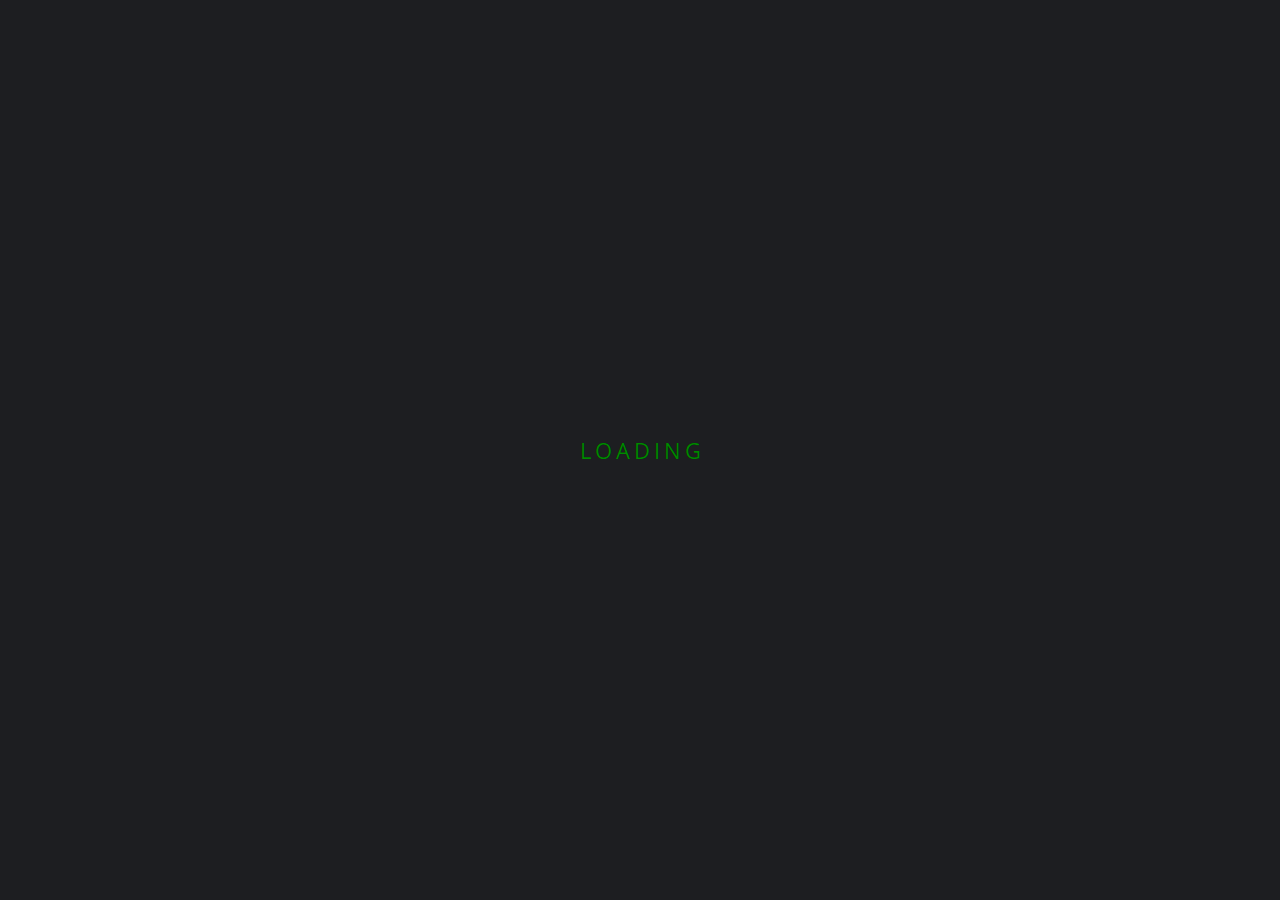
==== commit 925d5084: "completed version 1" ====
--- a/pages/portfolio/crwn-clothing.html
+++ b/pages/portfolio/crwn-clothing.html
@@ -1,108 +1,116 @@
 <!DOCTYPE html>
 <html lang="en" class="no-js">
 
-    <head>
+<head>
 
-        <!--Meta Tags-->
-        <meta charset="UTF-8" />
-        <meta http-equiv="X-UA-Compatible" content="IE=edge" />
-        <meta name="viewport" content="width=device-width, initial-scale=1.0">
-        <meta name="description" content="Oussama Bouchikhi, resume, personal, portfolio, cv" />
-        <meta name="keywords" content="Oussama Bouchikhi, resume, personal, portfolio, cv" />
-        <meta name="author" content="Oussama Bouchikhi" />
+    <!--Meta Tags-->
+    <meta charset="UTF-8" />
+    <meta http-equiv="X-UA-Compatible" content="IE=edge" />
+    <meta name="viewport" content="width=device-width, initial-scale=1.0">
+    <meta name="description" content="Oussama Bouchikhi, resume, personal, portfolio, cv" />
+    <meta name="keywords" content="Oussama Bouchikhi, resume, personal, portfolio, cv" />
+    <meta name="author" content="Oussama Bouchikhi" />
 
-        <!--Page Title-->
-        <title>CRWN Clothing</title>
+    <!--Page Title-->
+    <title>Booking Interface</title>
 
-        <!--Plugins Css-->
-        <link rel="stylesheet" type="text/css" href="../../css/plugins.css" />
-        <!--Main Styles Css-->
-        <link rel="stylesheet" type="text/css" href="../../css/style.css" />
-        <!--Color Css-->
-        <link rel="stylesheet" type="text/css" href="../../css/tan-color.css" />
+    <!--Plugins Css-->
+    <link rel="stylesheet" type="text/css" href="../../css/plugins.css" />
+    <!--Main Styles Css-->
+    <link rel="stylesheet" type="text/css" href="../../css/style.css" />
+    <!--Color Css-->
+    <link rel="stylesheet" type="text/css" href="../../css/tan-color.css" />
 
-        <!--Modernizr Js-->
-        <script src="../../js/modernizr.js"></script>
+    <!--Modernizr Js-->
+    <script src="../../js/modernizr.js"></script>
 
-        <!--Favicons-->
-        <link rel="shortcut icon" href="../../img/favicon.ico" type="image/x-icon">
+    <!--Favicons-->
+    <link rel="shortcut icon" href="../../img/favicon.png" type="image/x-icon">
 
-    </head>
+</head>
 
-    <body>
+<body>
 
-        <!--Preloader Start-->
-        <div class="preloader">
-            <div class="loading-text">
-                <span class="loading-text-words" data-preloader="L">L</span>
-                <span class="loading-text-words" data-preloader="O">O</span>
-                <span class="loading-text-words" data-preloader="A">A</span>
-                <span class="loading-text-words" data-preloader="D">D</span>
-                <span class="loading-text-words" data-preloader="I">I</span>
-                <span class="loading-text-words" data-preloader="N">N</span>
-                <span class="loading-text-words" data-preloader="G">G</span>
-            </div>
+    <!--Preloader Start-->
+    <div class="preloader">
+        <div class="loading-text">
+            <span class="loading-text-words" data-preloader="L">L</span>
+            <span class="loading-text-words" data-preloader="O">O</span>
+            <span class="loading-text-words" data-preloader="A">A</span>
+            <span class="loading-text-words" data-preloader="D">D</span>
+            <span class="loading-text-words" data-preloader="I">I</span>
+            <span class="loading-text-words" data-preloader="N">N</span>
+            <span class="loading-text-words" data-preloader="G">G</span>
         </div>
-        <!--Preloader End-->
+    </div>
+    <!--Preloader End-->
 
 
-        <!-- Header Start -->
-        <header>
-            <!-- Logo -->
-            <a class="logo" href="../../index.html"><span>OB</span></a>
+    <!-- Header Start -->
+    <header>
+        <!-- Logo -->
+        <a class="logo" href="../../index.html"><span>MT</span></a>
 
-            <!-- Back button -->
-            <a class="back-button" href="../../index.html#/portfolio">
-                <i class="fas fa-reply"></i>
-            </a>
+        <!-- Back button -->
+        <a class="back-button" href="../../index.html#/portfolio">
+            <i class="fas fa-reply"></i>
+        </a>
 
-        </header>
-        <!-- Header End -->
+    </header>
+    <!-- Header End -->
 
 
-        <div class="single-blog" data-simplebar>
-            <div class="container">
-                <div class="row">
-                    <div class="col-lg-8 offset-lg-2">
-                        <div class="mt-80">
-                            <div class="blog-image mb-40">
-                                <img src="../../img/portfolio/img-1.png" alt="CRWN Clothing">
+    <div class="single-blog" data-simplebar>
+        <div class="container">
+            <div class="row">
+                <div class="col-lg-8 offset-lg-2">
+                    <div class="mt-80">
+                        <div class="blog-image mb-40">
+                            <img src="../../img/portfolio/img-1.png">
+                        </div>
+
+                        <div class="col-lg-10 offset-lg-1">
+                            <ul class="blog-category mb-15">
+                                <li> Angular </li>
+                                <li> TypeScript </li>
+                                <li> Bootstrap </li>
+                            </ul>
+
+                            <h2 class="blog-title text-center">
+                                <a href="https://www.ryanair.com/">Booking Interface</a>
+                            </h2>
+
+                            <div class="blog-meta mt-15 mb-30 text-center">
+                                <span class="date">Jully 10, 2019</span>
                             </div>
+                        </div>
 
-                            <div class="col-lg-10 offset-lg-1">
-                                <ul class="blog-category mb-15">
-                                    <li> React </li>
-                                    <li> NodeJs </li>
-                                    <li> Firebase </li>
-                                </ul>
+                        <div class="blog-content">
+                            <p>Developed a user-friendly flight booking interface for Ryanair, aimed at simplifying the
+                                process of searching for and booking flights online.
+                                <br>The project focused on creating a
+                                responsive and intuitive application using Angular, allowing users to easily navigate
+                                through flight options, manage bookings, and view travel information.
+                                <br> My solution
+                                included real-time data updates and an enhanced user experience, which resulted in a 40%
+                                increase in completed bookings.
+                            </p>
+                            <!-- <blockquote> beautiful quote </blockquote> -->
+                        </div>
 
-                                <h2 class="blog-title text-center">
-                                  <a href="https://malabis.herokuapp.com/">CRWN Clothing</a>
-                                </h2>
-
-                                <div class="blog-meta mt-15 mb-30 text-center">
-                                    <span class="date">Jully 10, 2020</span>
-                                </div>
-                            </div>
-
-                            <div class="blog-content">
-                                <p>CRWN clothing is an ecommerce website built using React, Redux, Sass & Styled components for the front end, Firebase for authentication & as a Database and NodeJs as a backend</p>
-                                <p>I Also used Stripe as an api for Paypal payment processing</p>
-                                <!-- <blockquote> beautiful quote </blockquote> -->
-                            </div>
-
-                        </div>
                     </div>
                 </div>
             </div>
         </div>
+    </div>
 
 
-        <!--Jquery JS-->
-        <script src="../../js/jquery.min.js"></script>
-        <!--Plugins JS-->
-        <script src="../../js/plugins.min.js"></script>
-        <!--Site Main JS-->
-        <script src="../../js/main.js"></script>
-    </body>
-</html>
+    <!--Jquery JS-->
+    <script src="../../js/jquery.min.js"></script>
+    <!--Plugins JS-->
+    <script src="../../js/plugins.min.js"></script>
+    <!--Site Main JS-->
+    <script src="../../js/main.js"></script>
+</body>
+
+</html>--- a/css/style.css
+++ b/css/style.css
@@ -904,7 +904,7 @@
 header .nav-menu .copy {
 	color: #888;
 	font-size: 15px;
-	margin-bottom: 0;
+	margin-bottom: 20px;
 }
 
 header .logo {
--- a/css/tan-color.css
+++ b/css/tan-color.css
@@ -19,115 +19,115 @@
 ****************************************************************/
 
 header .social-links .social-link:hover {
-    color: #F5AE51;
+    color: #008800;
 }
 
 header .logo:before {
-    background-color: #F5AE51;
+    background-color: black;
 }
 
 header .menu-button:before {
-    background-color: #F5AE51;
+    background-color: black;
 }
 
 .main-btn {
-    color: #F5AE51;
-    border-color: #F5AE51;
+    color: #008800;
+    border-color: #008800;
 }
 
 .main-btn:hover {
-    background-color: #F5AE51;
-    border-color: #F5AE51;
+    background-color: #008800;
+    border-color: #008800;
 }
 
 blockquote {
-    border-color: #F5AE51;
+    border-color: #008800;
 }
 
 .sub-heading h3:before {
-    background: #F5AE51;
+    background: #008800;
 }
 
 .preloader .loading-text span:before {
-    color: #F5AE51;
+    color: #008800;
 }
 
 .section-about .about-info p strong {
-    color: #F5AE51;
+    color: #008800;
 }
 
 .section-about .about-info .about-list li .title:before {
-    background-color: #F5AE51;
+    background-color: #008800;
 }
 
 .section-about .services .service-item i {
-    color: #F5AE51;
+    color: #008800;
 }
 
 .section-about .testimonials .testimonial-item .description:before {
-    color: #F5AE51;
+    color: #008800;
 }
 
 .section-about .testimonials .testimonial-item .rating li {
-    color: #F5AE51;
+    color: #008800;
 }
 
 .section-blog .blog-item .post-content .cat {
-    color: #F5AE51;
+    color: #008800;
 }
 
 .section-contact .contact-detail .contact-info li .title:before {
-    background-color: #F5AE51;
+    background-color: #008800;
 }
 
 .section-contact .contact-detail .social-media h4:before {
-    background-color: #F5AE51;
+    background-color: #008800;
 }
 
 .page.section-home .banner-text .animate-title {
-    color: #F5AE51;
+    color: #ffffff;
 }
 
 .section-portfolio .portfolio-filter ul li.active {
-    background-color: #F5AE51;
+    background-color: #008800;
 }
 
 .section-portfolio .portfolio-items .item figure {
-    background: #F5AE51;
+    background: #008800;
 }
 
 .section-resume .experience,
 .section-resume .education {
-    border-color: #F5AE51;
+    border-color: #008800;
 }
 
 .section-resume .experience h5,
 .section-resume .education h5 {
-    color: #F5AE51;
+    color: #008800;
 }
 
 .section-resume .experience .event:after,
 .section-resume .education .event:after {
-    -webkit-box-shadow: 0 0 0 4px #F5AE51;
-    box-shadow: 0 0 0 4px #F5AE51;
+    -webkit-box-shadow: 0 0 0 4px #008800;
+    box-shadow: 0 0 0 4px #008800;
 }
 
 .section-resume .skills .skill-item .progress .progress-bar:after {
-    border-color: #F5AE51;
+    border-color: #008800;
 }
 
 .section-resume .skills .skill-item .progress .progress-bar {
-    background-color: #F5AE51;
+    background-color: #008800;
 }
 
 header .back-button:before {
-    background-color: #F5AE51;
+    background-color: #008800;
 }
 
 .single-blog .blog-category li {
-    border-color: #F5AE51;
+    border-color: #008800;
 }
 
 .single-blog .blog-category li a {
-    color: #F5AE51;
+    color: #008800;
 }